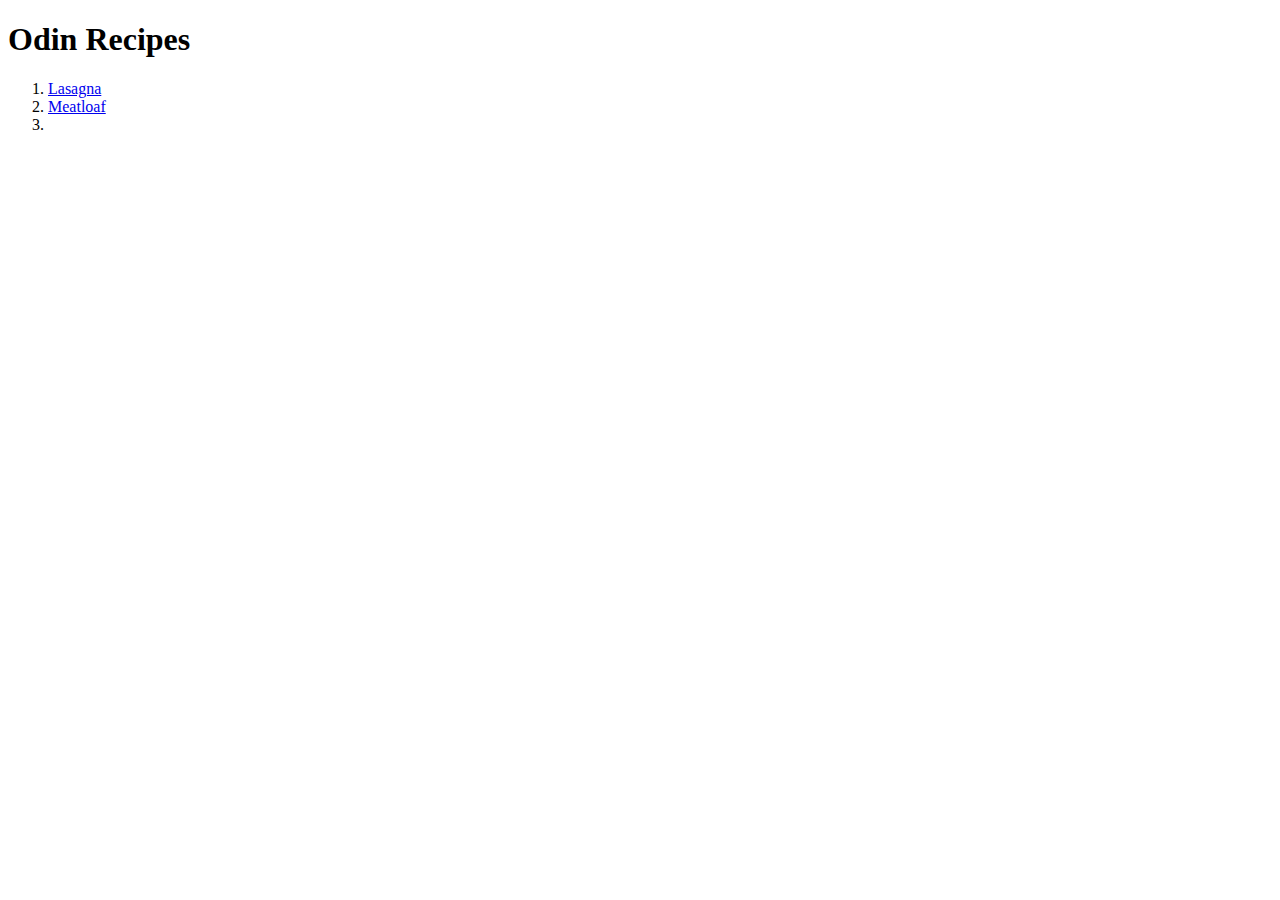
==== index.html @ 9fc9e25a "Edite the meatloaf image" ====
<!DOCTYPE html>
<html lang="en">
<head>
    <meta charset="UTF-8">
    <meta http-equiv="X-UA-Compatible" content="IE=edge">
    <meta name="viewport" content="width=device-width, initial-scale=1.0">
    <title>Odin Recipes</title>
</head>
<body>
    <h1>Odin Recipes</h1>

    <ol>
        <li>
            <a href="./links/lasagna.html">Lasagna</a>
        </li>
        <li>
            <a href="./links/Meatloaf.html">Meatloaf</a>
        </li>
        <li></li>
    </ol>

</body>
</html>
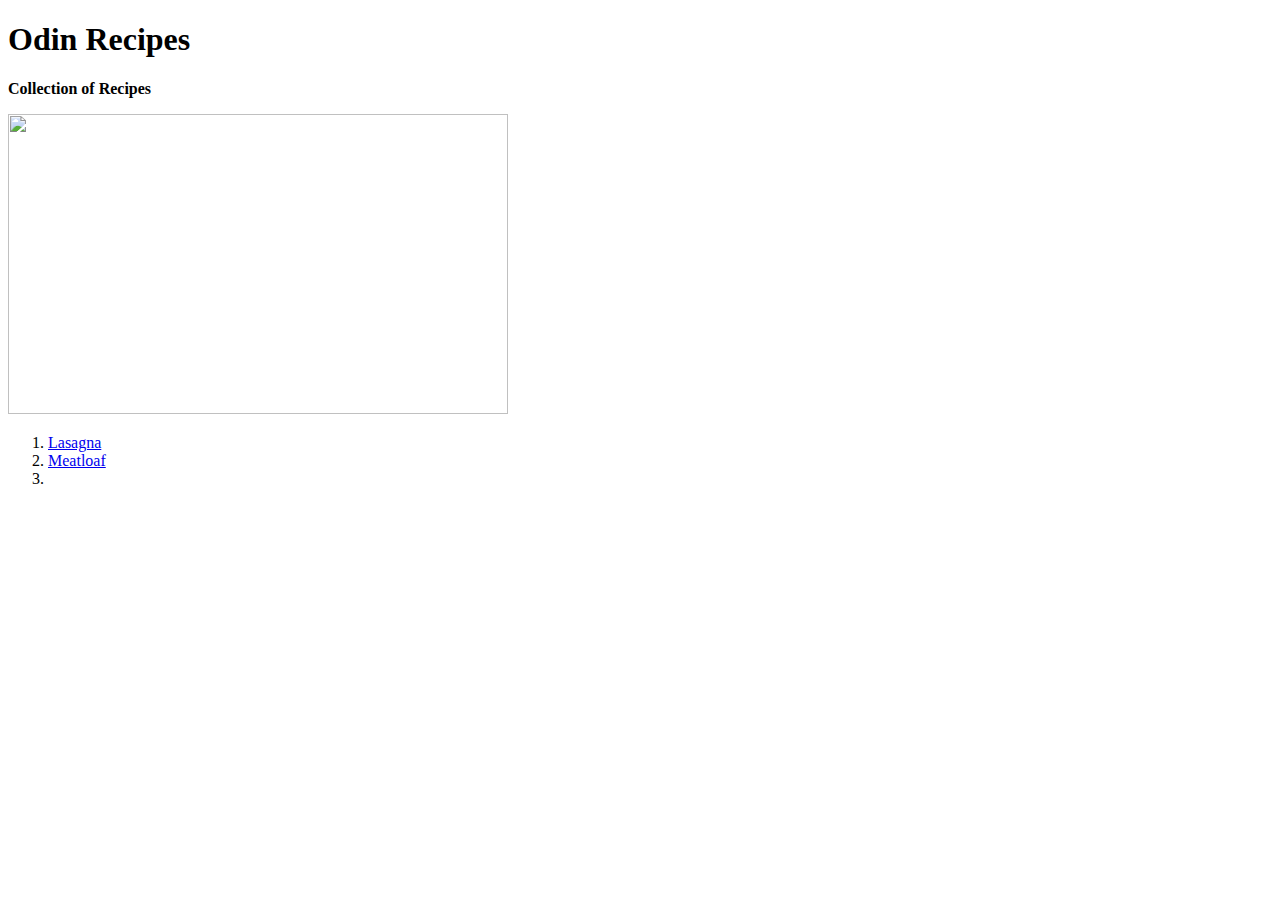
==== commit 145784c5: "Adding cooking image to front page" ====
--- a/index.html
+++ b/index.html
@@ -8,6 +8,8 @@
 </head>
 <body>
     <h1>Odin Recipes</h1>
+    <p><strong>Collection of Recipes</strong></p>
+    <img src="./images/cooking recipes.jpg" width="500" height="300" alt="">
 
     <ol>
         <li>
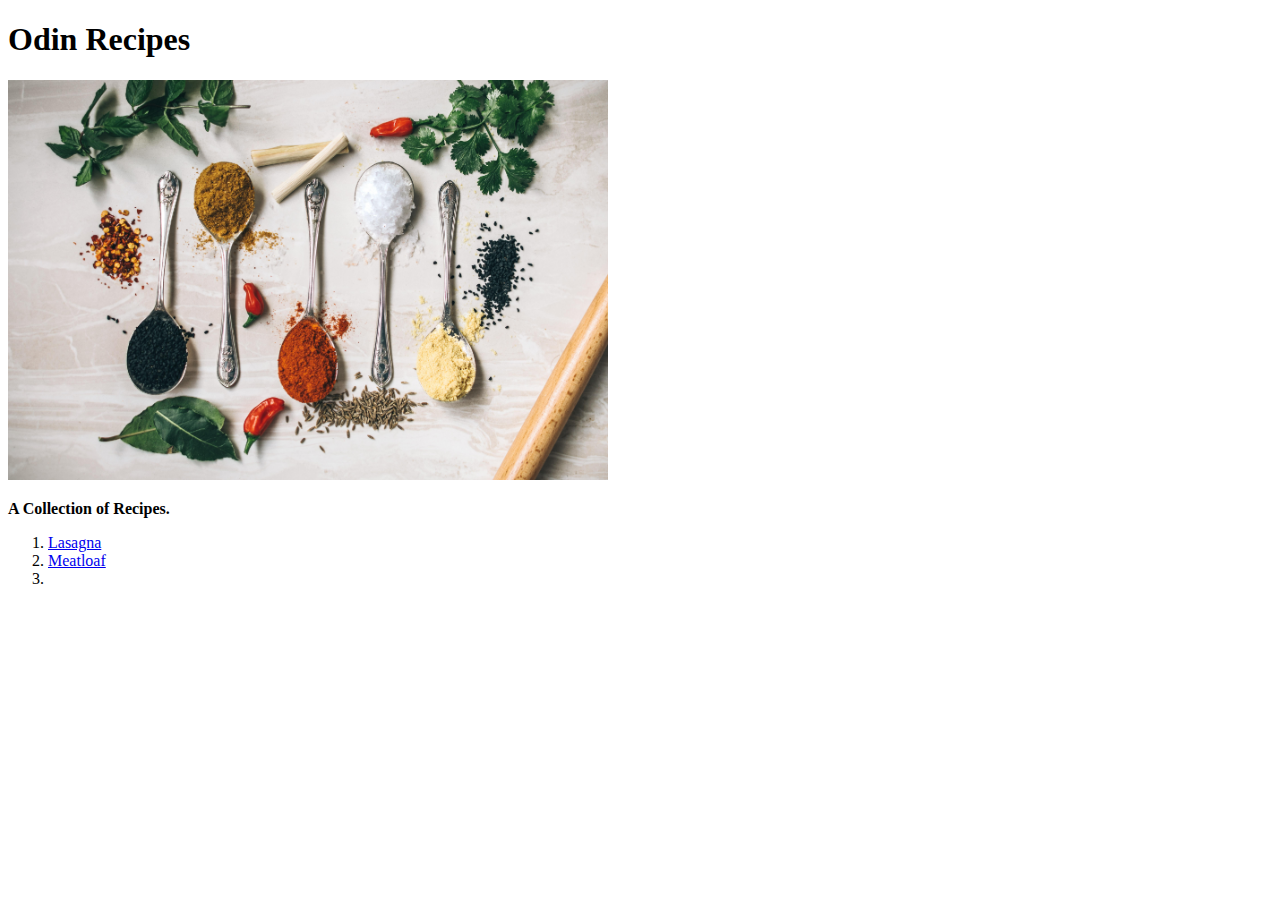
==== commit 9863c663: "add cooking recipe image to image driectory" ====
--- a/index.html
+++ b/index.html
@@ -8,9 +8,10 @@
 </head>
 <body>
     <h1>Odin Recipes</h1>
-    <p><strong>Collection of Recipes</strong></p>
-    <img src="./images/cooking recipes.jpg" width="500" height="300" alt="">
+    
+    <img src="./images/cooking recipes.jpg" width="600" height="400" alt="">
 
+    <p><strong>A Collection of Recipes.</strong></p>
     <ol>
         <li>
             <a href="./links/lasagna.html">Lasagna</a>
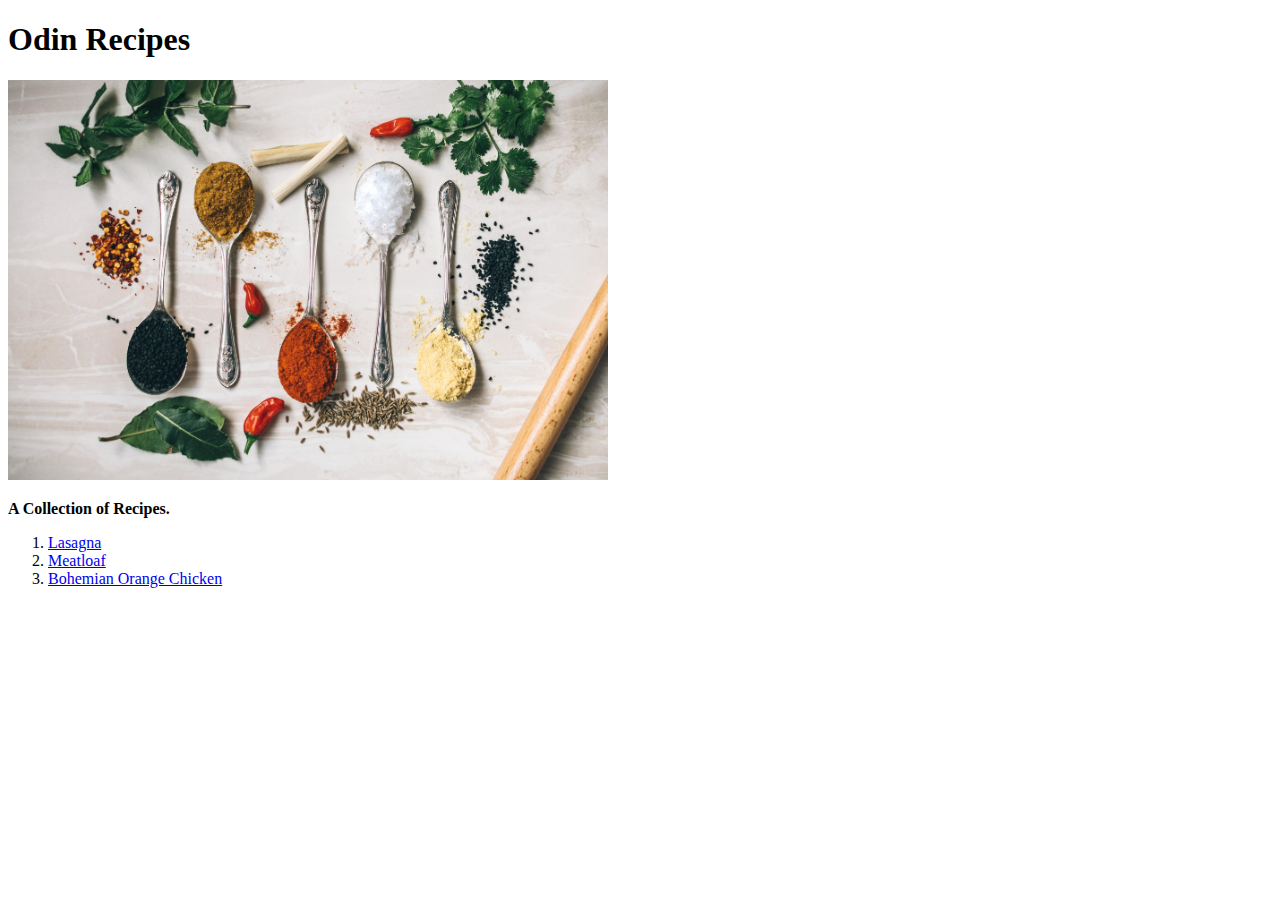
==== commit 0fec35d6: "add image to bohemian orange chicken page" ====
--- a/index.html
+++ b/index.html
@@ -17,9 +17,11 @@
             <a href="./links/lasagna.html">Lasagna</a>
         </li>
         <li>
-            <a href="./links/Meatloaf.html">Meatloaf</a>
+            <a href="./links/meatloaf.html">Meatloaf</a>
         </li>
-        <li></li>
+        <li>
+            <a href="./links/bohemian orange chicken.html">Bohemian Orange Chicken</a>
+        </li>
     </ol>
 
 </body>
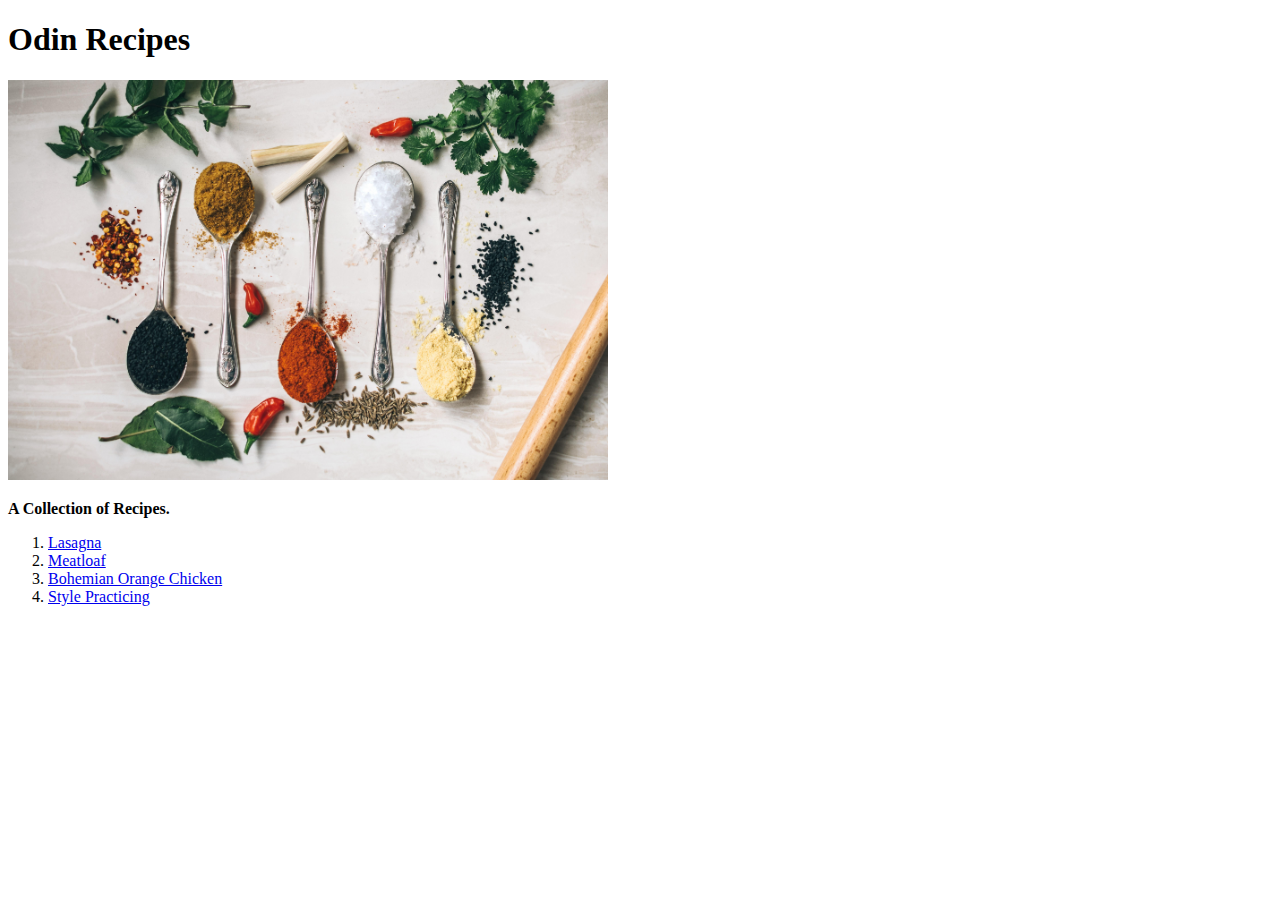
==== commit 06b2878b: "add style practicing page" ====
--- a/index.html
+++ b/index.html
@@ -22,7 +22,13 @@
         <li>
             <a href="./links/bohemian orange chicken.html">Bohemian Orange Chicken</a>
         </li>
+
+        <li>
+            <a href="./links/stylepacticing.html">Style Practicing </a>
+        </li>
     </ol>
+
+
 
 </body>
 </html>